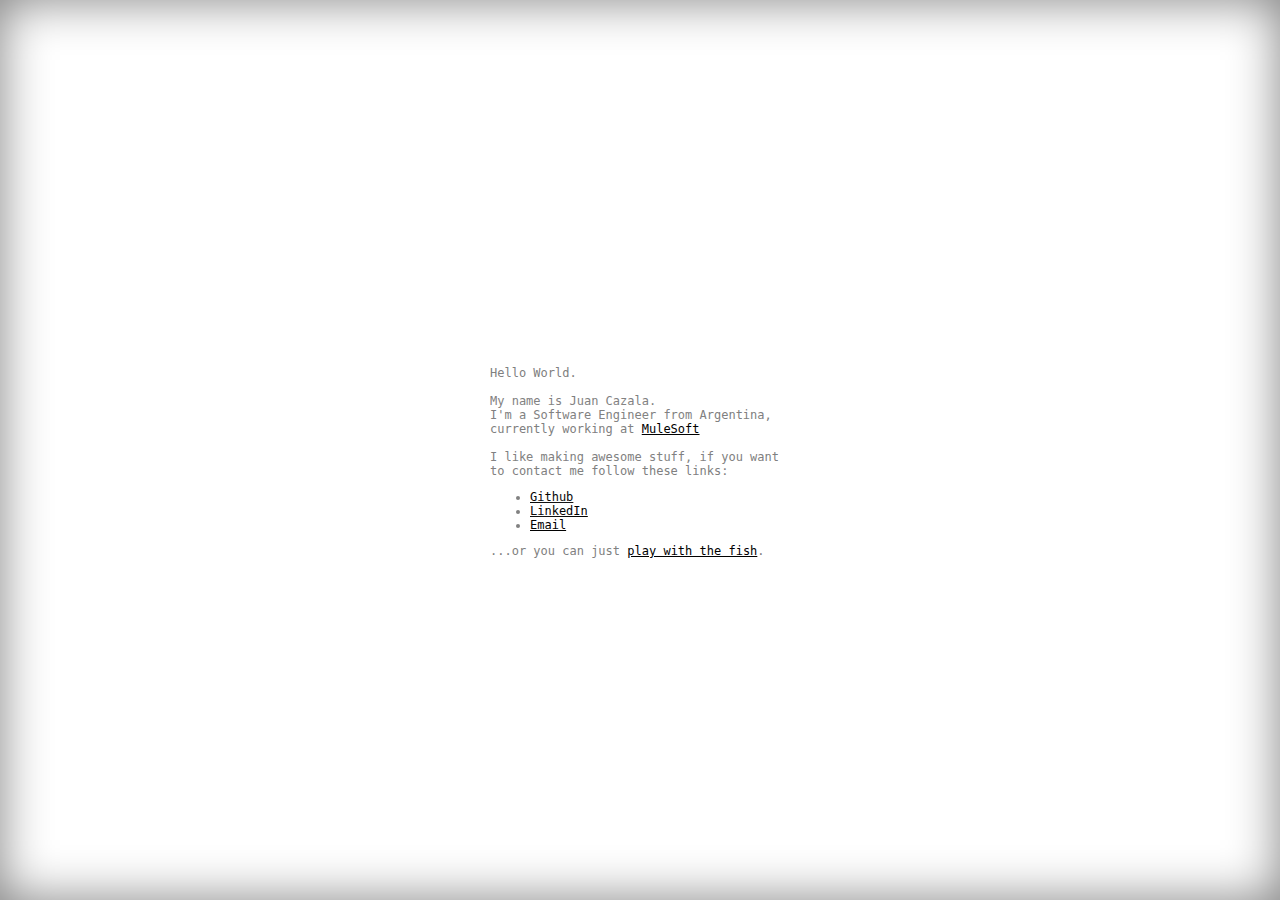
==== index.html @ 318aaa3c "Merge branch 'gh-pages'" ====
<html>
<head>
	<title>Juan Cazala</title>
	<link rel="shortcut icon" type="image/ico" href="favicon.ico" />
	<meta name="description" content="Hello world, my name is Juan Cazala.">
	<meta name="viewport" content="target-densitydpi=device-dpi, width=device-width, user-scalable=no, maximum-scale=1, minimum-scale=1" />
	<script src="jquery.js"></script>
	<script src="raphael.js"></script>
	<script src="vector.js"></script>
	<script src="fish.js"></script>
	<script src="main.js"></script><script>
  (function(i,s,o,g,r,a,m){i['GoogleAnalyticsObject']=r;i[r]=i[r]||function(){
  (i[r].q=i[r].q||[]).push(arguments)},i[r].l=1*new Date();a=s.createElement(o),
  m=s.getElementsByTagName(o)[0];a.async=1;a.src=g;m.parentNode.insertBefore(a,m)
  })(window,document,'script','//www.google-analytics.com/analytics.js','ga');

  ga('create', 'UA-54879338-1', 'auto');
  ga('send', 'pageview');

</script>
	<style>
	body {
		font-family: "Lucida Console", Monaco, monospace;
		position: relative;
	}
	.hello{
		max-width: 300px;
		font-size: 12px;
		color: gray;
		margin-left: -150px;
		margin-top: -96px;
		left: 50%;
		top: 50%;
		position: absolute;
		text-shadow: 0px 0px 20px white;
	}

	a {
		color: black;
	}

	.shadow{
		box-shadow: 0 0 50px gray inset;
		width: 100%;
		height: 100%;
		position: absolute;
	}
	</style>

</head>
	<body style="width: 100%;height: 100%; margin: 0px;">
		<div class='shadow'></div>
		<div class="hello"><p>Hello World.<br><br> My name is Juan Cazala.<br>I'm a Software Engineer from Argentina, currently working at <a href='https://mulesoft.com'>MuleSoft</a><br><br>I like making awesome stuff, if you want to contact me follow these links:<p>
			<ul>
				<li><a href='http://github.com/cazala' target='blank'>Github</a></li>
				<li><a href='https://www.linkedin.com/in/juancazala/en' target='blank'>LinkedIn</a></li>
				<li><a href='mailto:cazala@mail.sfsu.edu'>Email</a></li>
			</ul>
		<p>...or you can just <a href='#' onclick="$('.hello').fadeOut();">play with the fish</a>.</p>
		</div>
		<canvas id="canvas"></canvas>
	</body>
</html>
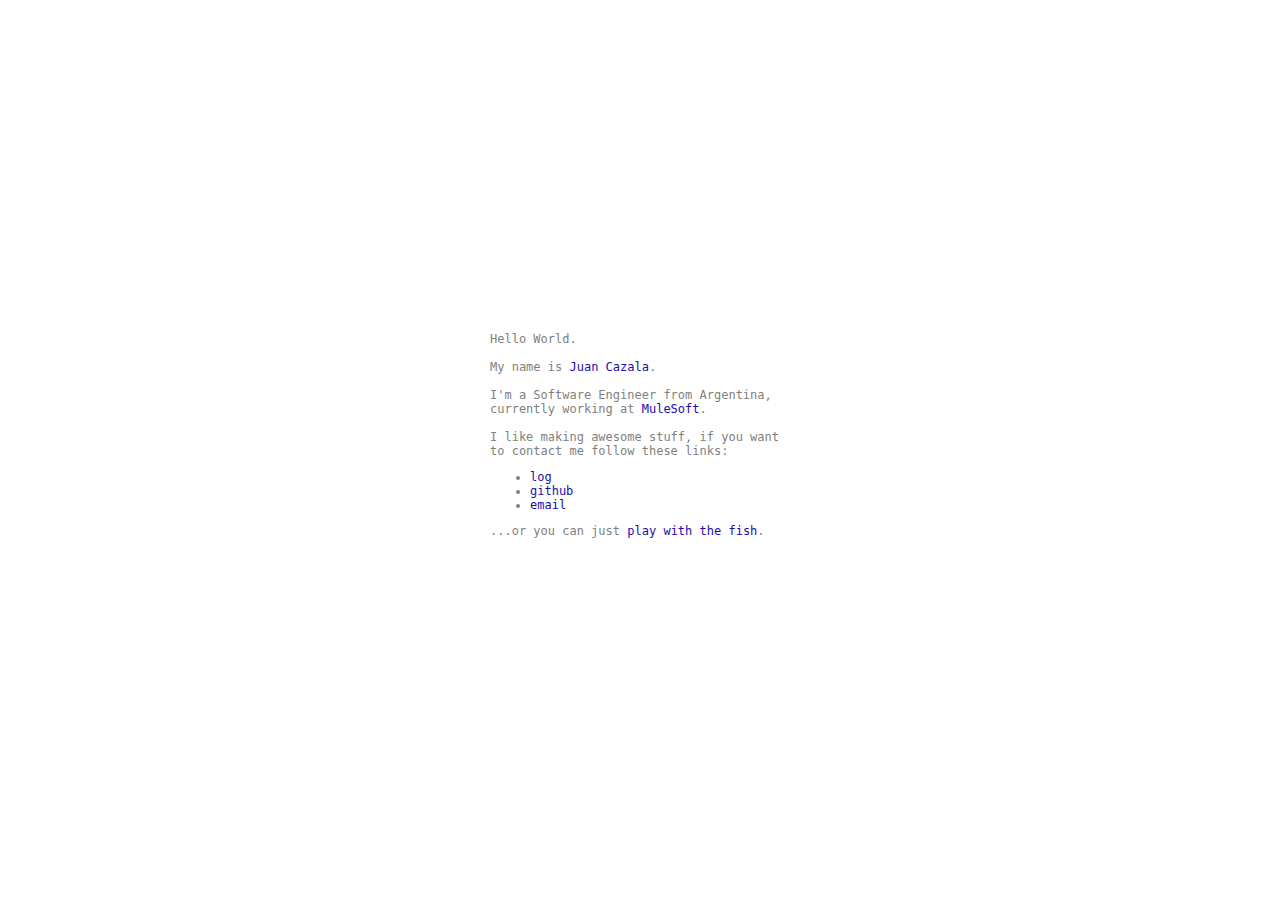
==== commit 9dd9aec6: "br" ====
--- a/index.html
+++ b/index.html
@@ -8,7 +8,8 @@
 	<script src="raphael.js"></script>
 	<script src="vector.js"></script>
 	<script src="fish.js"></script>
-	<script src="main.js"></script><script>
+	<script src="main.js"></script>
+  <script>
   (function(i,s,o,g,r,a,m){i['GoogleAnalyticsObject']=r;i[r]=i[r]||function(){
   (i[r].q=i[r].q||[]).push(arguments)},i[r].l=1*new Date();a=s.createElement(o),
   m=s.getElementsByTagName(o)[0];a.async=1;a.src=g;m.parentNode.insertBefore(a,m)
@@ -16,8 +17,7 @@
 
   ga('create', 'UA-54879338-1', 'auto');
   ga('send', 'pageview');
-
-</script>
+  </script>
 	<style>
 	body {
 		font-family: "Lucida Console", Monaco, monospace;
@@ -28,7 +28,7 @@
 		font-size: 12px;
 		color: gray;
 		margin-left: -150px;
-		margin-top: -96px;
+		margin-top: -130px;
 		left: 50%;
 		top: 50%;
 		position: absolute;
@@ -36,25 +36,23 @@
 	}
 
 	a {
-		color: black;
+		color: #1A0DAB;
+    text-decoration: none;
 	}
 
-	.shadow{
-		box-shadow: 0 0 50px gray inset;
-		width: 100%;
-		height: 100%;
-		position: absolute;
-	}
+  a:hover {
+    text-decoration: underline;
+  }
+
 	</style>
 
 </head>
 	<body style="width: 100%;height: 100%; margin: 0px;">
-		<div class='shadow'></div>
-		<div class="hello"><p>Hello World.<br><br> My name is Juan Cazala.<br>I'm a Software Engineer from Argentina, currently working at <a href='https://mulesoft.com'>MuleSoft</a><br><br>I like making awesome stuff, if you want to contact me follow these links:<p>
+		<div class="hello"><p>Hello World.<br><br> My name is <a href='https://www.linkedin.com/in/juancazala/en' target='blank'>Juan Cazala</a>.<br><br>I'm a Software Engineer from Argentina, currently working at <a href='https://www.mulesoft.com'>MuleSoft</a>.<br><br>I like making awesome stuff, if you want to contact me follow these links:<p>
 			<ul>
-				<li><a href='http://github.com/cazala' target='blank'>Github</a></li>
-				<li><a href='https://www.linkedin.com/in/juancazala/en' target='blank'>LinkedIn</a></li>
-				<li><a href='mailto:cazala@mail.sfsu.edu'>Email</a></li>
+        <li><a href='http://juancazala.com/log' target='blank'>log</a></li>
+				<li><a href='http://github.com/cazala' target='blank'>github</a></li>
+				<li><a href='mailto:cazala@mail.sfsu.edu'>email</a></li>
 			</ul>
 		<p>...or you can just <a href='#' onclick="$('.hello').fadeOut();">play with the fish</a>.</p>
 		</div>
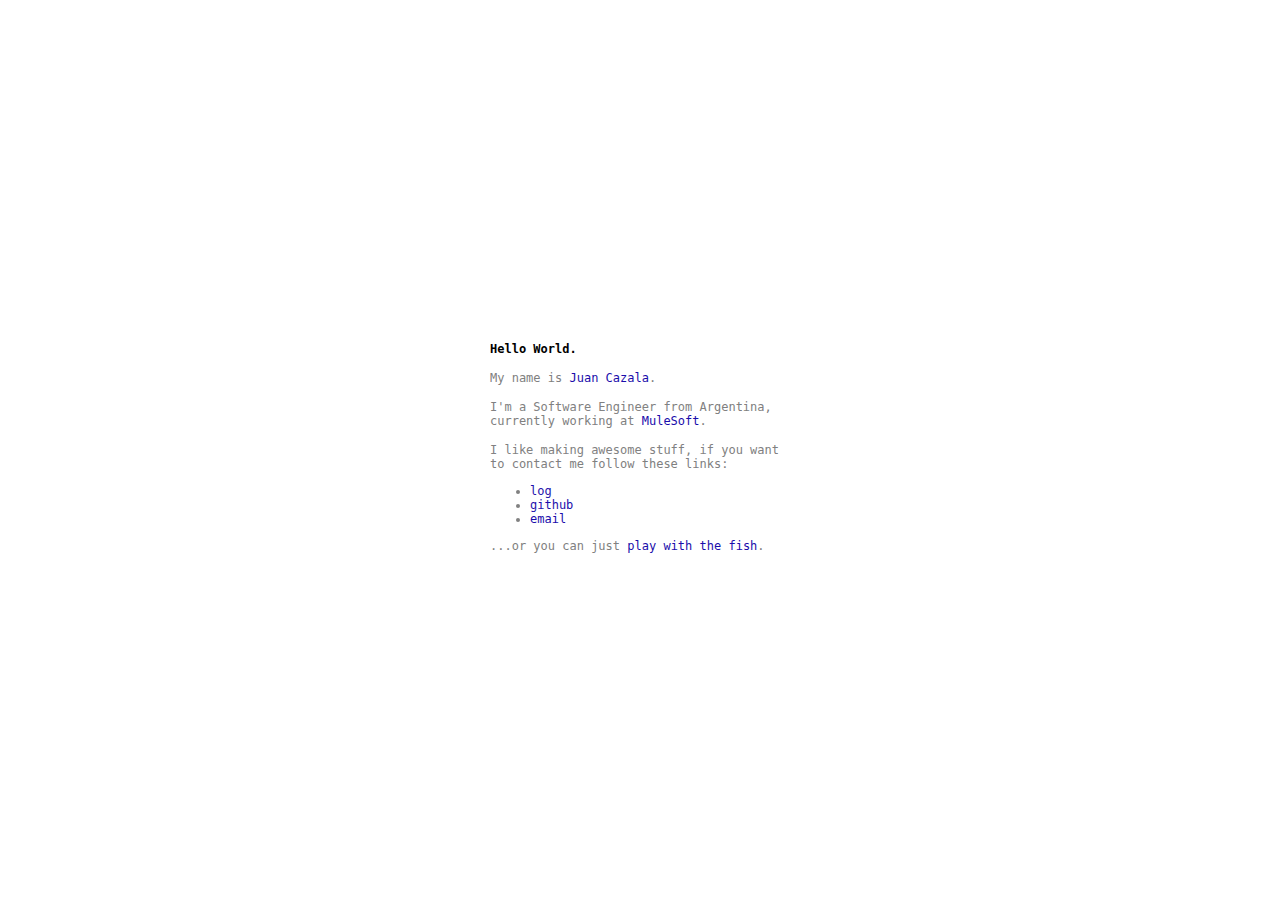
==== commit 01570da6: "_" ====
--- a/index.html
+++ b/index.html
@@ -10,10 +10,10 @@
 	<script src="fish.js"></script>
 	<script src="main.js"></script>
   <script>
-  (function(i,s,o,g,r,a,m){i['GoogleAnalyticsObject']=r;i[r]=i[r]||function(){
+  (function(i,s,o,g,r,a,m){i["GoogleAnalyticsObject"]=r;i[r]=i[r]||function(){
   (i[r].q=i[r].q||[]).push(arguments)},i[r].l=1*new Date();a=s.createElement(o),
   m=s.getElementsByTagName(o)[0];a.async=1;a.src=g;m.parentNode.insertBefore(a,m)
-  })(window,document,'script','//www.google-analytics.com/analytics.js','ga');
+})(window,document,"script","//www.google-analytics.com/analytics.js","ga");
 
   ga('create', 'UA-54879338-1', 'auto');
   ga('send', 'pageview');
@@ -23,23 +23,25 @@
 		font-family: "Lucida Console", Monaco, monospace;
 		position: relative;
 	}
-	.hello{
+	.hello {
+		color: black;
+	}
+	.text {
 		max-width: 300px;
 		font-size: 12px;
 		color: gray;
 		margin-left: -150px;
-		margin-top: -130px;
+		margin-top: -120px;
 		left: 50%;
 		top: 50%;
 		position: absolute;
 		text-shadow: 0px 0px 20px white;
+		line-height: 1.2;
 	}
-
 	a {
 		color: #1A0DAB;
     text-decoration: none;
 	}
-
   a:hover {
     text-decoration: underline;
   }
@@ -48,13 +50,20 @@
 
 </head>
 	<body style="width: 100%;height: 100%; margin: 0px;">
-		<div class="hello"><p>Hello World.<br><br> My name is <a href='https://www.linkedin.com/in/juancazala/en' target='blank'>Juan Cazala</a>.<br><br>I'm a Software Engineer from Argentina, currently working at <a href='https://www.mulesoft.com'>MuleSoft</a>.<br><br>I like making awesome stuff, if you want to contact me follow these links:<p>
+		<div class="text">
+			<p>
+				<b class="hello">Hello World.</b>
+				<br>
+				<br> My name is <a href="https://www.linkedin.com/in/juancazala/en" target="blank">Juan Cazala</a>.
+				<br>
+				<br>I'm a Software Engineer from Argentina, currently working at <a href="https://www.mulesoft.com">MuleSoft</a>.<br><br>I like making awesome stuff, if you want to contact me follow these links:
+			</p>
 			<ul>
-        <li><a href='http://juancazala.com/log' target='blank'>log</a></li>
-				<li><a href='http://github.com/cazala' target='blank'>github</a></li>
-				<li><a href='mailto:cazala@mail.sfsu.edu'>email</a></li>
+        <li><a href="http://juancazala.com/log" target="_self">log</a></li>
+				<li><a href="http://github.com/cazala" target="blank">github</a></li>
+				<li><a href="mailto:cazala@mail.sfsu.edu">email</a></li>
 			</ul>
-		<p>...or you can just <a href='#' onclick="$('.hello').fadeOut();">play with the fish</a>.</p>
+			<p>...or you can just <a href="#" onclick="$('.text').fadeOut();">play with the fish</a>.</p>
 		</div>
 		<canvas id="canvas"></canvas>
 	</body>
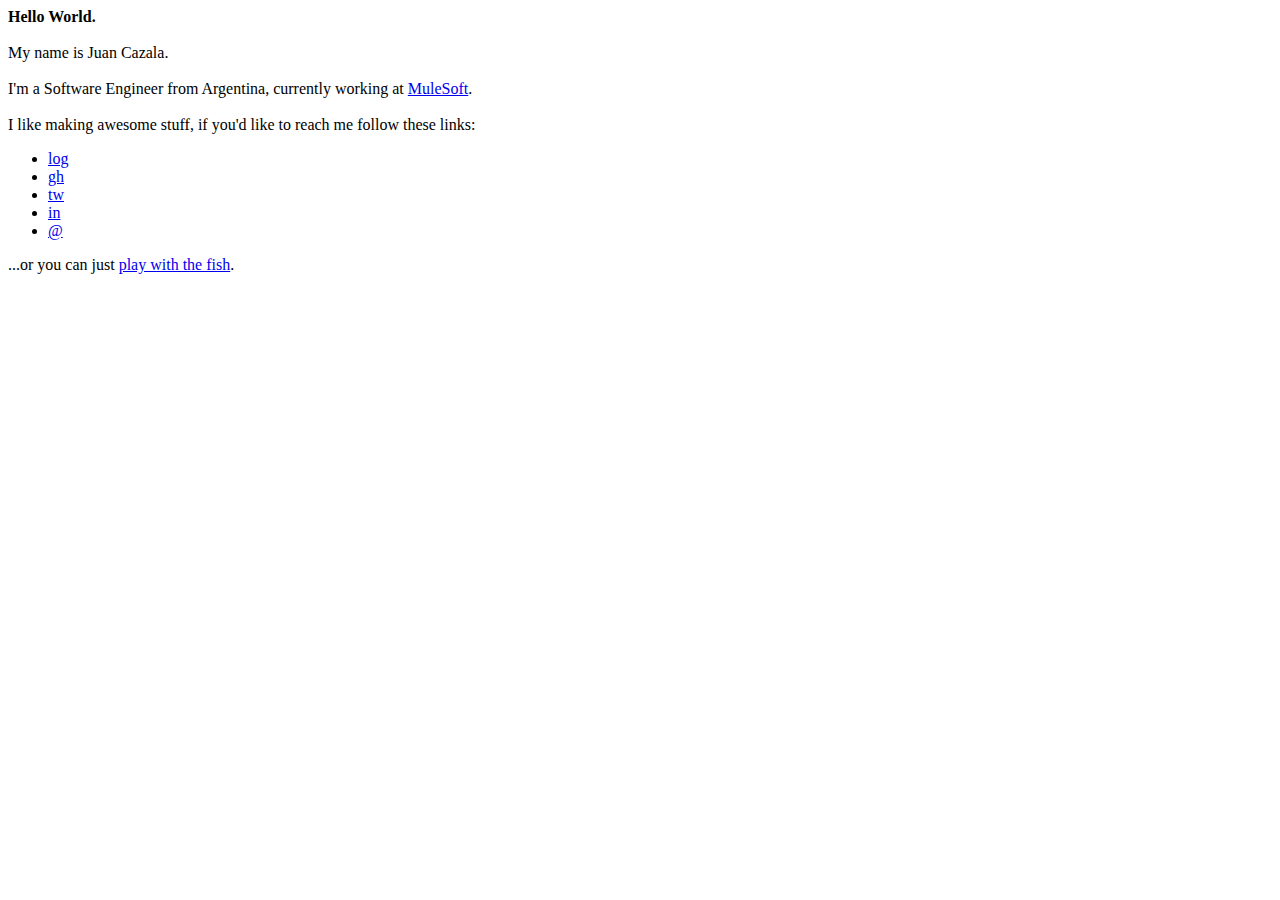
==== commit 52f49bef: "Update index.html" ====
--- a/index.html
+++ b/index.html
@@ -4,67 +4,41 @@
 	<link rel="shortcut icon" type="image/ico" href="favicon.ico" />
 	<meta name="description" content="Hello world, my name is Juan Cazala.">
 	<meta name="viewport" content="target-densitydpi=device-dpi, width=device-width, user-scalable=no, maximum-scale=1, minimum-scale=1" />
-	<script src="jquery.js"></script>
-	<script src="raphael.js"></script>
-	<script src="vector.js"></script>
-	<script src="fish.js"></script>
-	<script src="main.js"></script>
-  <script>
-  (function(i,s,o,g,r,a,m){i["GoogleAnalyticsObject"]=r;i[r]=i[r]||function(){
-  (i[r].q=i[r].q||[]).push(arguments)},i[r].l=1*new Date();a=s.createElement(o),
-  m=s.getElementsByTagName(o)[0];a.async=1;a.src=g;m.parentNode.insertBefore(a,m)
-})(window,document,"script","//www.google-analytics.com/analytics.js","ga");
-
-  ga('create', 'UA-54879338-1', 'auto');
-  ga('send', 'pageview');
-  </script>
-	<style>
-	body {
-		font-family: "Lucida Console", Monaco, monospace;
-		position: relative;
-	}
-	.hello {
-		color: black;
-	}
-	.text {
-		max-width: 300px;
-		font-size: 12px;
-		color: gray;
-		margin-left: -150px;
-		margin-top: -120px;
-		left: 50%;
-		top: 50%;
-		position: absolute;
-		text-shadow: 0px 0px 20px white;
-		line-height: 1.2;
-	}
-	a {
-		color: #1A0DAB;
-    text-decoration: none;
-	}
-  a:hover {
-    text-decoration: underline;
-  }
-
-	</style>
-
+	<link href="https://fonts.googleapis.com/css?family=Inconsolata:400,700" rel="stylesheet" type="text/css">
+	<link href="style.css" rel="stylesheet" type="text/css">
 </head>
-	<body style="width: 100%;height: 100%; margin: 0px;">
+	<body>
 		<div class="text">
 			<p>
 				<b class="hello">Hello World.</b>
 				<br>
-				<br> My name is <a href="https://www.linkedin.com/in/juancazala/en" target="blank">Juan Cazala</a>.
+				<br> My name is Juan Cazala.
 				<br>
-				<br>I'm a Software Engineer from Argentina, currently working at <a href="https://www.mulesoft.com">MuleSoft</a>.<br><br>I like making awesome stuff, if you want to contact me follow these links:
+				<br>I'm a Software Engineer from Argentina, currently working at <a href="https://www.mulesoft.com">MuleSoft</a>.<br><br>I like making awesome stuff, if you'd like to reach me follow these links:
 			</p>
 			<ul>
-        <li><a href="http://juancazala.com/log" target="_self">log</a></li>
-				<li><a href="http://github.com/cazala" target="blank">github</a></li>
-				<li><a href="mailto:cazala@mail.sfsu.edu">email</a></li>
+        <li><a href="http://caza.la/log" target="_self">log</a></li>
+				<li><a href="http://github.com/cazala" target="blank">gh</a></li>
+				<li><a href="http://twitter.com/juancazala" target="blank">tw</a></li>
+				<li><a href="http://linkedin.com/in/juancazala/en" target="blank">in</a></li>
+				<li><a href="mailto:cazala@mail.sfsu.edu">@</a></li>
 			</ul>
-			<p>...or you can just <a href="#" onclick="$('.text').fadeOut();">play with the fish</a>.</p>
+			<p class="play">...or you can just <a href="#" onclick="$('.text').fadeOut();">play with the fish</a>.</p>
 		</div>
 		<canvas id="canvas"></canvas>
+		<script src="jquery.js"></script>
+		<script src="raphael.js"></script>
+		<script src="vector.js"></script>
+		<script src="fish.js"></script>
+		<script src="main.js"></script>
+	  <script>
+	  (function(i,s,o,g,r,a,m){i["GoogleAnalyticsObject"]=r;i[r]=i[r]||function(){
+	  (i[r].q=i[r].q||[]).push(arguments)},i[r].l=1*new Date();a=s.createElement(o),
+	  m=s.getElementsByTagName(o)[0];a.async=1;a.src=g;m.parentNode.insertBefore(a,m)
+	})(window,document,"script","//www.google-analytics.com/analytics.js","ga");
+
+	  ga('create', 'UA-54879338-1', 'auto');
+	  ga('send', 'pageview');
+	  </script>
 	</body>
 </html>
